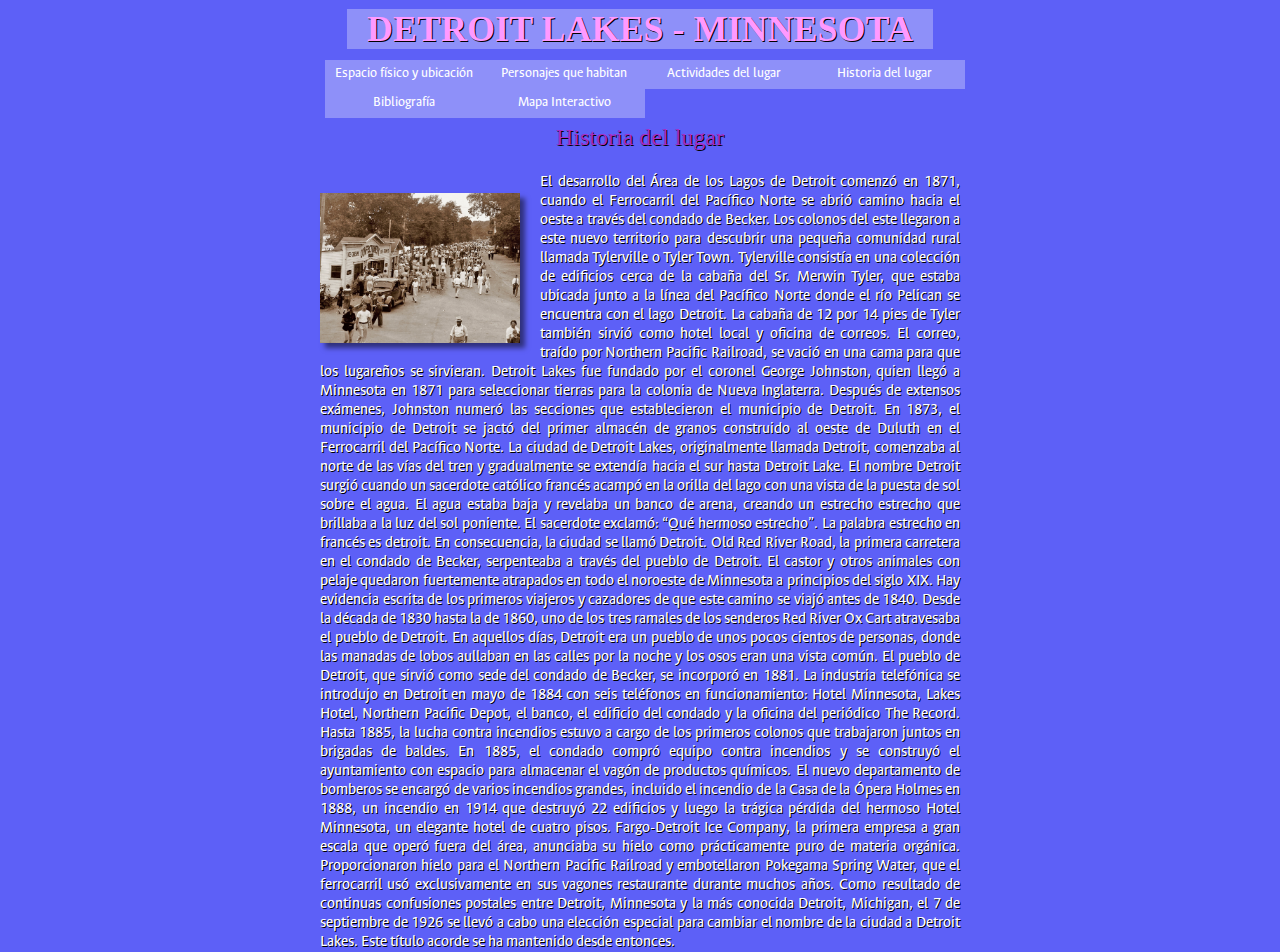
==== GabrielaAvila_eje2/cuartapagina.html @ 24a6d94b "first commit" ====
<!DOCTYPE html>
<!--Ejercicio 1 Asignatura Grafica Interactiva por Gabriela Avila-->
<html>
  <head>
    <meta charset="UTF-8" />
    <meta lang="es" />
    <title>Detroit Lakes Minnesota</title>
    <link href="estilos.css" rel="stylesheet" type="text/css" />
    <!--Se nombra el archivo que contiene todos los estilos-->
  </head>

  <body>
    <h1><a href="inicio.html" target="_self">DETROIT LAKES - MINNESOTA</a></h1>
    <!--Estableciendo el titulo de la pagina web-->
    <nav class="menunav">
      <!--Menu de navegación para establecer botones-->
      <a class="botonMenu" href="primerapagina.html" target="_self"
        >Espacio físico y ubicación</a
      ><!--Estilo "botonMenu" a cada uno de los botones-->
      <a class="botonMenu" href="segundapagina.html" target="_self"
        >Personajes que habitan</a
      >
      <a class="botonMenu" href="tercerapagina.html" target="_self"
        >Actividades del lugar</a
      >
      <a class="botonMenu" href="cuartapagina.html" target="_self"
        >Historia del lugar</a
      >
      <a class="botonMenu" href="quintapagina.html" target="_self"
        >Bibliografía</a
      >
      <a
        class="botonMenu"
        href="sextapagina.html
      "
        target="_self"
        >Mapa Interactivo</a
      >
    </nav>
    <h2>Historia del lugar</h2>
    <p class="uno">
      <img
        class="tres"
        src="pictures/historia.jpg"
        width="200px"
        heigth="200px"
        alt="Ciudad Detroit Lakes"
      />El desarrollo del Área de los Lagos de Detroit comenzó en 1871, cuando
      el Ferrocarril del Pacífico Norte se abrió camino hacia el oeste a través
      del condado de Becker. Los colonos del este llegaron a este nuevo
      territorio para descubrir una pequeña comunidad rural llamada Tylerville o
      Tyler Town. Tylerville consistía en una colección de edificios cerca de la
      cabaña del Sr. Merwin Tyler, que estaba ubicada junto a la línea del
      Pacífico Norte donde el río Pelican se encuentra con el lago Detroit. La
      cabaña de 12 por 14 pies de Tyler también sirvió como hotel local y
      oficina de correos. El correo, traído por Northern Pacific Railroad, se
      vació en una cama para que los lugareños se sirvieran. Detroit Lakes fue
      fundado por el coronel George Johnston, quien llegó a Minnesota en 1871
      para seleccionar tierras para la colonia de Nueva Inglaterra. Después de
      extensos exámenes, Johnston numeró las secciones que establecieron el
      municipio de Detroit. En 1873, el municipio de Detroit se jactó del primer
      almacén de granos construido al oeste de Duluth en el Ferrocarril del
      Pacífico Norte. La ciudad de Detroit Lakes, originalmente llamada Detroit,
      comenzaba al norte de las vías del tren y gradualmente se extendía hacia
      el sur hasta Detroit Lake. El nombre Detroit surgió cuando un sacerdote
      católico francés acampó en la orilla del lago con una vista de la puesta
      de sol sobre el agua. El agua estaba baja y revelaba un banco de arena,
      creando un estrecho estrecho que brillaba a la luz del sol poniente. El
      sacerdote exclamó: “Qué hermoso estrecho”. La palabra estrecho en francés
      es detroit. En consecuencia, la ciudad se llamó Detroit. Old Red River
      Road, la primera carretera en el condado de Becker, serpenteaba a través
      del pueblo de Detroit. El castor y otros animales con pelaje quedaron
      fuertemente atrapados en todo el noroeste de Minnesota a principios del
      siglo XIX. Hay evidencia escrita de los primeros viajeros y cazadores de
      que este camino se viajó antes de 1840. Desde la década de 1830 hasta la
      de 1860, uno de los tres ramales de los senderos Red River Ox Cart
      atravesaba el pueblo de Detroit. En aquellos días, Detroit era un pueblo
      de unos pocos cientos de personas, donde las manadas de lobos aullaban en
      las calles por la noche y los osos eran una vista común. El pueblo de
      Detroit, que sirvió como sede del condado de Becker, se incorporó en 1881.
      La industria telefónica se introdujo en Detroit en mayo de 1884 con seis
      teléfonos en funcionamiento: Hotel Minnesota, Lakes Hotel, Northern
      Pacific Depot, el banco, el edificio del condado y la oficina del
      periódico The Record. Hasta 1885, la lucha contra incendios estuvo a cargo
      de los primeros colonos que trabajaron juntos en brigadas de baldes. En
      1885, el condado compró equipo contra incendios y se construyó el
      ayuntamiento con espacio para almacenar el vagón de productos químicos. El
      nuevo departamento de bomberos se encargó de varios incendios grandes,
      incluido el incendio de la Casa de la Ópera Holmes en 1888, un incendio en
      1914 que destruyó 22 edificios y luego la trágica pérdida del hermoso
      Hotel Minnesota, un elegante hotel de cuatro pisos. Fargo-Detroit Ice
      Company, la primera empresa a gran escala que operó fuera del área,
      anunciaba su hielo como prácticamente puro de materia orgánica.
      Proporcionaron hielo para el Northern Pacific Railroad y embotellaron
      Pokegama Spring Water, que el ferrocarril usó exclusivamente en sus
      vagones restaurante durante muchos años. Como resultado de continuas
      confusiones postales entre Detroit, Minnesota y la más conocida Detroit,
      Michigan, el 7 de septiembre de 1926 se llevó a cabo una elección especial
      para cambiar el nombre de la ciudad a Detroit Lakes. Este título acorde se
      ha mantenido desde entonces.
    </p>
  </body>
</html>
---- GabrielaAvila_eje2/estilos.css ----
@charset "UTF-8";

@font-face {
  font-family: Ancizar Sans-regular; /* Establece una fuente */
  src: url("fonts/Ancizar Sans-Regular.otf"); /* Ubicacion de la fuente */
}

@font-face {
  font-family: Ancizar Serif-Bold; /* Establece una fuente */
  src: url("fonts/Ancizar Serif-Bold.otf"); /* Ubicacion de la fuente */
}

body {
  /* Caracteristicas del fondo */
  background-color: #5d60f7;
}
a:link {
  color: #ff99ff;
  background: rgba(255, 255, 255, 0.3);
  text-decoration: none; /* para que no subraye los vínculos */
}
a:hover {
  /* Indica color que cambia cuando se mueve el cursor */
  color: #a2f7e5;
}
.menunav {
  /* cuando lleva un punto antes, el estilo aplica sobre etiquetas marcadas */
  position: relative;
  text-align: center;
  left: 10px;
  width: 650px; /* estilo para el menu de navegación */
  margin: auto;
  margin-bottom: 30px;
}
.botonMenu {
  /* estilo para cada botón del menu de navegación */
  font-family: Ancizar Sans-regular; /* solo si se suministra el archivo de la fuente */
  font-size: 14px;
  font-style: normal;
  font-weight: normal;
  color: #666666;
  text-align: center;
  width: 142px;
  background-image: url(pictures/boton1.png);
  padding: 5px 10px 6px 8px;
  float: left;
}
.botonMenu:link {
  color: #ffffff;
  text-decoration: none; /* para que no subraye los vínculos */
  cursor: pointer;
}
.botonMenu:hover {
  color: #00000000;
  text-shadow: 1px 1px #ffffff;
  background-image: url(pictures/boton2.jpg);
  cursor: pointer;
}
h1 {
  /* estilo para los titulares */
  font-family: Ancizar Serif-Bold; /* la fuente se asigna según disponibilidad */
  color: #2222ff;
  font-size: 36px;
  font-weight: bold;
  text-shadow: 1px 1px #000000;
  text-align: center;
  min-width: 200px;
  max-width: 840px; /* ancho máximo del párrafo */
  margin: auto; /* margen igual a izquierda y derecha */
  margin-bottom: 10px;
}
h1:link {
  color: #2222ff;
  cursor: pointer;
  text-decoration: none; /* para que no subraye los vínculos en los titulares*/
}
h1 > a {
  padding: 0 20px;
}
h2 {
  font-family: Ancizar Serif-Bold; /* solo si se suministra el archivo de la fuente */
  color: #a62bc5;
  font-size: 24px;
  font-weight: normal;
  text-shadow: 1px 1px #000000;
  text-align: center;
  max-width: 640px;
  margin: auto;
  padding: 44px 10px 2px 10px; /* arriba, derecha, abajo, izquierda */
}
#btn-menu {
  display: none;
}
header {
  width: 100%;
  z-index: 10;
}
header label {
  display: none;
  width: 30px;
  height: 30px;
  position: absolute;
  left: 20px;
  top: 30px;
}
header label:hover {
  cursor: pointer;
}
.menu ul {
  margin-left: 20px;
  list-style: none;
  padding: 0;
  display: flex;
}

.menu li {
  background-image: url(pictures/boton1.png);
  background-repeat: no-repeat;
  height: 30px;
  padding-top: 6px;
}
.contenido {
  position: relative;
  left: 10px;
  width: 650px;
  margin: auto;
}
.foto {
  position: relative;
  margin-left: 10px;
  margin-top: 10px;
  margin-bottom: 6px;
  float: left;
  width: 100px;
  height: 100px;
}
h3 {
  font-family: Ancizar Sans-regular; /* solo si se suministra el archivo de la fuente */
  color: #a62bc5;
  font-size: 24px;
  font-weight: normal;
  text-shadow: 1px 1px #000000;
  text-align: left;
  max-width: 640px;
  margin: auto;
  padding: 44px 10px 2px 10px; /* arriba, derecha, abajo, izquierda */
}
.contenido {
  position: relative;
  left: 10px;
  width: 650px;
  margin: auto;
}
.foto {
  position: relative;
  margin-left: 10px;
  margin-top: 10px;
  margin-bottom: 6px;
  float: left;
  width: 100px;
  height: 100px;
}
.uno {
  position: relative;
  max-width: 640px;
  top: 20px;
  margin: auto; /* margen igual a izquierda y derecha */
  font-family: Ancizar Sans-regular; /* solo si se suministra el archivo de la fuente */
  font-size: 16px;
  font-weight: normal;
  text-align: justify;
  color: #ffffff;
  text-shadow: 1px 1px #000000;
}
.dos {
  position: relative;
  max-width: 640px;
  top: 20px;
  box-shadow: 15px 15px 5px 0 rgba(0, 0, 0, 0.5); /* r, g, b, alfa (transparencia) */
  margin: auto;
}
.tres {
  position: relative;
  float: left;
  top: 20px;
  box-shadow: 5px 5px 5px 0 rgba(0, 0, 0, 0.5); /* r, g, b, alfa (transparencia) */
  margin-right: 20px;
  margin-bottom: 30px;
}
table {
	margin: auto;
}
th {
  /* estilo para los encabezados de la tabla */
  background-color: #a272d3;
  color: #001aff;
  font-weight: normal;
  text-align: center;
  padding: 10px 6px 4px 10px; /* arriba, derecha, abajo, izquierda */
  border-style: outset; /* borde bicelado */
  border-color: #663399;
}
td {
  /* estilo para las celdas de la tabla */
  background-color: #3333ff;
  color: #ddddff;
  padding: 10px 18px 10px 10px;
}
td:hover {
  color: #cc99cc;
  text-shadow: 1px 1px #000000;
}
ul {
  /* estilo para las listas */
  list-style-type: none; /* quita los "bullit lists" de las listas  */
  margin: -2px 0px -2px -40px; /* arriba, derecha, abajo, izquierda */
}
@media only screen and (max-width: 860px) {
  body {
    background-color: #a2f7e5;
  }
  .menunav {
    max-width: 500px;
  }
  .foto {
    position: relative;
    margin-left: 6px;
    margin-bottom: 6px;
    float: left;
    width: 80px;
    height: 80px;
  }
  h1 {
    font-family: Ancizar Sans-regular;
    font-size: 30px;
    text-align: center;
    color: bisque;
  }
  h2 {
    font-family: Ancizar Sans-regular;
    font-size: 20px;
    font-style: normal;
    font-weight: bold;
    color: coral;
    text-align: left;
    max-width: 250px;
  }
  .uno {
    font-size: 17px;
    color: blue;
    text-align: left;
    line-height: 1.4px;
    max-width: 600px;
    margin: 1px;
    margin-right: 10px;
  }
}
@media only screen and (max-width: 640px) {
  body {
    background-color: crimson;
  }
  .uno {
    font-family: Ancizar Sans-regular;
    font-size: 18px;
    line-height: 1.7;
    width: 90%;
    min-width: 250px;
  }
  .menunav {
    max-width: 460px;
  }
  header label {
    display: block;
  }
  .menu {
    position: fixed;
    background: rgba(0.4, 0.4, 0.4, 0.3);
    z-index: 30;
    width: 40%;
    margin-left: -60%;
    margin-top: 4px;
    transition: all 2s;
  }
  .menu ul {
    flex-direction: column;
  }
  .menu li {
    font-family: Ancizae Sans-regular;
  }
  #btn-menu:checked ~ .menu {
    margin: 1px;
  }
  h1 {
    font-size: 26px;
  }
}
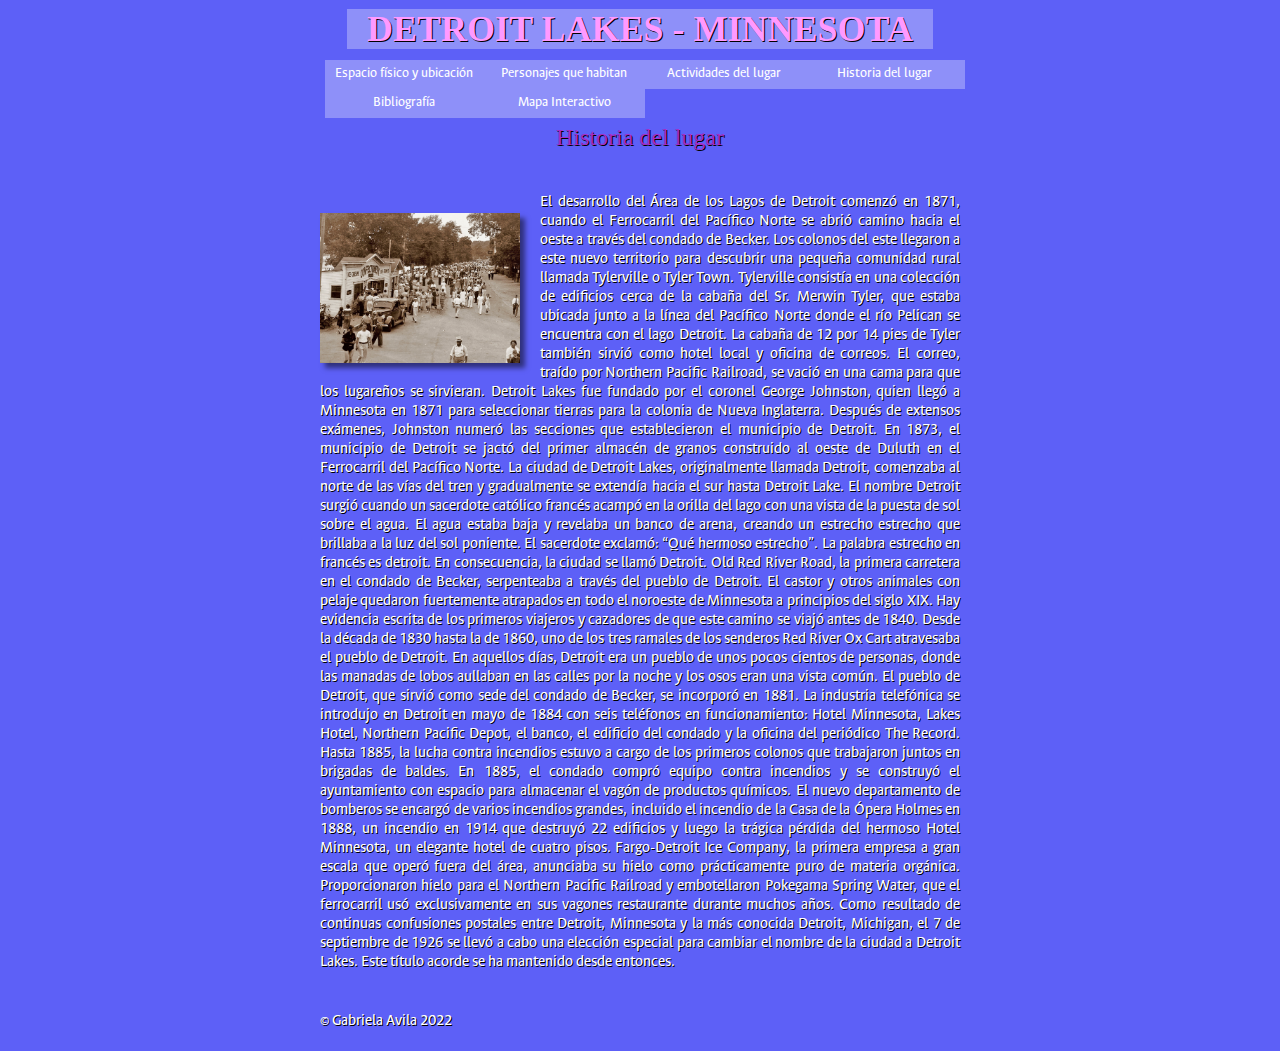
==== commit 9a883fdc: "second commit" ====
--- a/GabrielaAvila_eje2/cuartapagina.html
+++ b/GabrielaAvila_eje2/cuartapagina.html
@@ -17,25 +17,35 @@
       <a class="botonMenu" href="primerapagina.html" target="_self"
         >Espacio físico y ubicación</a
       ><!--Estilo "botonMenu" a cada uno de los botones-->
-      <a class="botonMenu" href="segundapagina.html" target="_self"
-        >Personajes que habitan</a
-      >
-      <a class="botonMenu" href="tercerapagina.html" target="_self"
-        >Actividades del lugar</a
-      >
-      <a class="botonMenu" href="cuartapagina.html" target="_self"
-        >Historia del lugar</a
-      >
-      <a class="botonMenu" href="quintapagina.html" target="_self"
-        >Bibliografía</a
-      >
-      <a
-        class="botonMenu"
-        href="sextapagina.html
-      "
-        target="_self"
-        >Mapa Interactivo</a
-      >
+      <li>
+        <a class="botonMenu" href="segundapagina.html" target="_self"
+          >Personajes que habitan</a
+        >
+      </li>
+      <li>
+        <a class="botonMenu" href="tercerapagina.html" target="_self"
+          >Actividades del lugar</a
+        >
+      </li>
+      <li>
+        <a class="botonMenu" href="cuartapagina.html" target="_self"
+          >Historia del lugar</a
+        >
+      </li>
+      <li>
+        <a class="botonMenu" href="quintapagina.html" target="_self"
+          >Bibliografía</a
+        >
+      </li>
+      <li>
+        <a
+          class="botonMenu"
+          href="sextapagina.html
+        "
+          target="_self"
+          >Mapa Interactivo</a
+        >
+      </li>
     </nav>
     <h2>Historia del lugar</h2>
     <p class="uno">
@@ -99,5 +109,8 @@
       para cambiar el nombre de la ciudad a Detroit Lakes. Este título acorde se
       ha mantenido desde entonces.
     </p>
+    <p class="uno">&copy; Gabriela Avila 2022</p>
+    <!-- asigna el estilo "uno" a la imagen y al pie de foto -->
+    <!--Se establece imagen de inicio-->
   </body>
 </html>
--- a/GabrielaAvila_eje2/estilos.css
+++ b/GabrielaAvila_eje2/estilos.css
@@ -76,6 +76,9 @@
 }
 h1 > a {
   padding: 0 20px;
+}
+li {
+  list-style: none;
 }
 h2 {
   font-family: Ancizar Serif-Bold; /* solo si se suministra el archivo de la fuente */
@@ -120,10 +123,9 @@
   padding-top: 6px;
 }
 .contenido {
-  position: relative;
   left: 10px;
   width: 650px;
-  margin: auto;
+  margin: auto 50px;
 }
 .foto {
   position: relative;
@@ -146,10 +148,9 @@
   padding: 44px 10px 2px 10px; /* arriba, derecha, abajo, izquierda */
 }
 .contenido {
-  position: relative;
   left: 10px;
   width: 650px;
-  margin: auto;
+  margin: 30px auto;
 }
 .foto {
   position: relative;
@@ -186,6 +187,9 @@
   box-shadow: 5px 5px 5px 0 rgba(0, 0, 0, 0.5); /* r, g, b, alfa (transparencia) */
   margin-right: 20px;
   margin-bottom: 30px;
+}
+p {
+  padding: 20px;
 }
 table {
 	margin: auto;
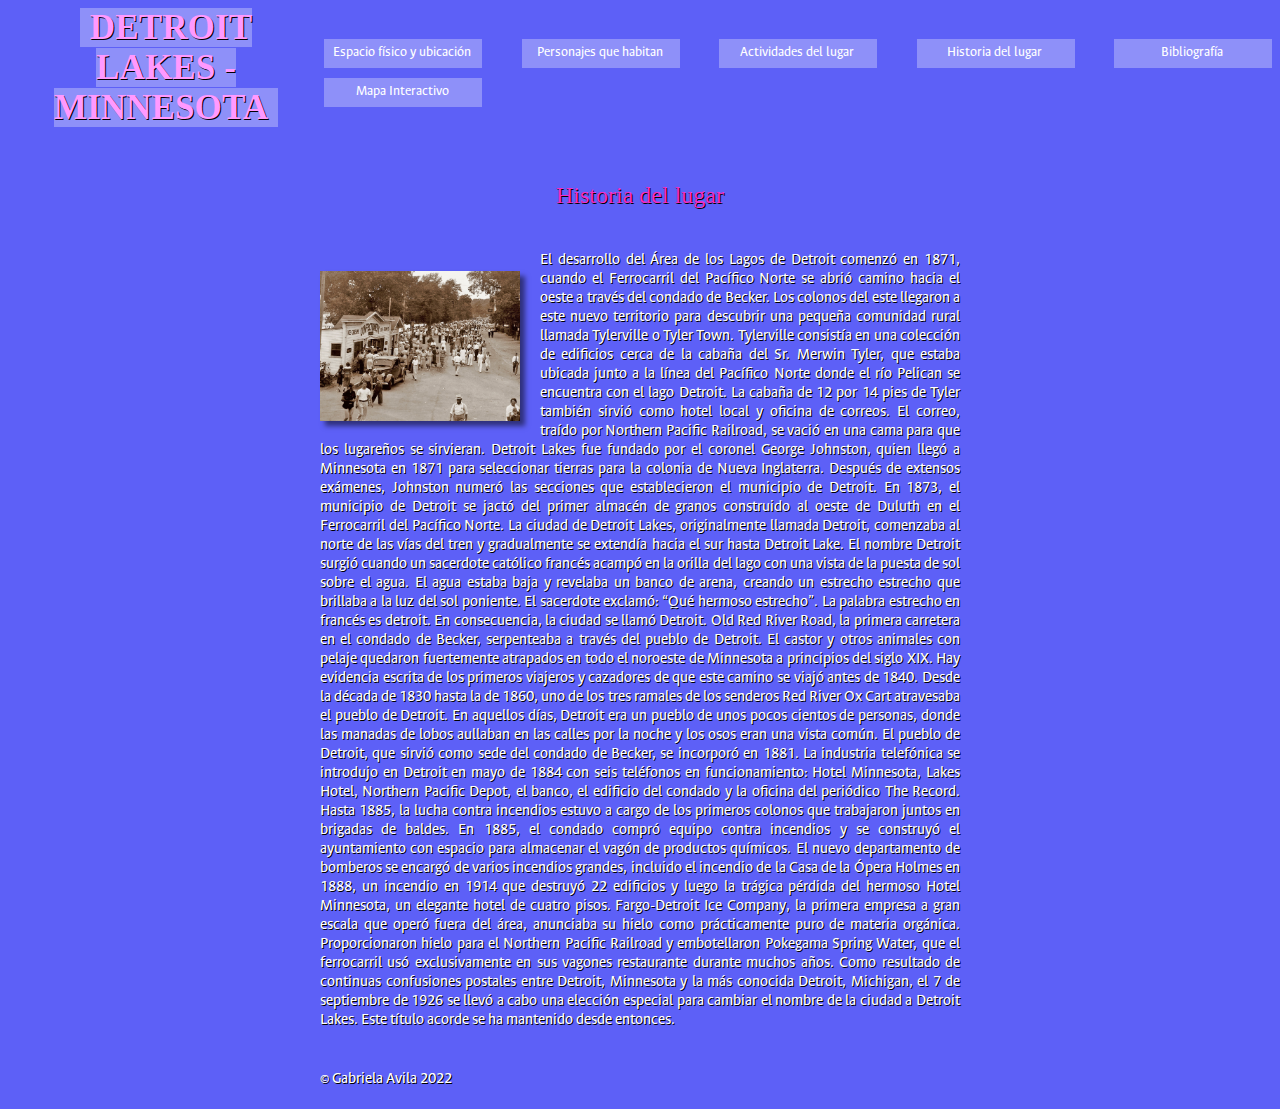
==== commit 77843671: "menu desplegable agregado" ====
--- a/GabrielaAvila_eje2/cuartapagina.html
+++ b/GabrielaAvila_eje2/cuartapagina.html
@@ -4,49 +4,58 @@
   <head>
     <meta charset="UTF-8" />
     <meta lang="es" />
+    <meta name="viewport" content="width=device-width; initial-scale=1.0" />
     <title>Detroit Lakes Minnesota</title>
     <link href="estilos.css" rel="stylesheet" type="text/css" />
     <!--Se nombra el archivo que contiene todos los estilos-->
   </head>
 
   <body>
-    <h1><a href="inicio.html" target="_self">DETROIT LAKES - MINNESOTA</a></h1>
     <!--Estableciendo el titulo de la pagina web-->
-    <nav class="menunav">
-      <!--Menu de navegación para establecer botones-->
-      <a class="botonMenu" href="primerapagina.html" target="_self"
-        >Espacio físico y ubicación</a
-      ><!--Estilo "botonMenu" a cada uno de los botones-->
-      <li>
-        <a class="botonMenu" href="segundapagina.html" target="_self"
-          >Personajes que habitan</a
-        >
-      </li>
-      <li>
-        <a class="botonMenu" href="tercerapagina.html" target="_self"
-          >Actividades del lugar</a
-        >
-      </li>
-      <li>
-        <a class="botonMenu" href="cuartapagina.html" target="_self"
-          >Historia del lugar</a
-        >
-      </li>
-      <li>
-        <a class="botonMenu" href="quintapagina.html" target="_self"
-          >Bibliografía</a
-        >
-      </li>
-      <li>
-        <a
-          class="botonMenu"
-          href="sextapagina.html
-        "
-          target="_self"
-          >Mapa Interactivo</a
-        >
-      </li>
-    </nav>
+    <div class="menunav">
+      <h1>
+        <a href="inicio.html" target="_self">DETROIT LAKES - MINNESOTA</a>
+      </h1>
+      <div class="dropdown">
+        <button class="drop-button">☰</button>
+        <div class="dropdown-content">
+          <nav>
+            <!--Menu de navegación para establecer botones-->
+            <li>
+              <a class="botonMenu" href="primerapagina.html" target="_self"
+                >Espacio físico y ubicación</a
+              ><!--Estilo "botonMenu" a cada uno de los botones-->
+            </li>
+            <li>
+              <a class="botonMenu" href="segundapagina.html" target="_self"
+                >Personajes que habitan</a
+              >
+            </li>
+            <li>
+              <a class="botonMenu" href="tercerapagina.html" target="_self"
+                >Actividades del lugar</a
+              >
+            </li>
+            <li>
+              <a class="botonMenu" href="cuartapagina.html" target="_self"
+                >Historia del lugar</a
+              >
+            </li>
+            <li>
+              <a class="botonMenu" href="quintapagina.html" target="_self"
+                >Bibliografía</a
+              >
+            </li>
+            <li>
+              <a class="botonMenu" href="sextapagina.html" target="_self"
+                >Mapa Interactivo</a
+              >
+            </li>
+          </nav>
+        </div>
+      </div>
+    </div>
+
     <h2>Historia del lugar</h2>
     <p class="uno">
       <img
--- a/GabrielaAvila_eje2/estilos.css
+++ b/GabrielaAvila_eje2/estilos.css
@@ -25,12 +25,29 @@
 }
 .menunav {
   /* cuando lleva un punto antes, el estilo aplica sobre etiquetas marcadas */
-  position: relative;
-  text-align: center;
-  left: 10px;
-  width: 650px; /* estilo para el menu de navegación */
-  margin: auto;
-  margin-bottom: 30px;
+  display: flex;
+  flex-direction: row;
+  justify-content: space-between;
+  justify-items: center;
+  align-items: center;
+  text-align: center;
+  width: 100%; /* estilo para el menu de navegación */
+}
+.dropdown {
+  width: 75%;
+}
+.drop-button {
+  display: none;
+}
+nav {
+  display: flex;
+  flex-direction: row;
+  flex-wrap: wrap;
+  gap: 10px;
+  justify-content: space-between;
+  justify-items: center;
+  align-items: center;
+  text-align: center;
 }
 .botonMenu {
   /* estilo para cada botón del menu de navegación */
@@ -41,6 +58,7 @@
   color: #666666;
   text-align: center;
   width: 142px;
+  width: 10em;
   background-image: url(pictures/boton1.png);
   padding: 5px 10px 6px 8px;
   float: left;
@@ -52,7 +70,7 @@
 }
 .botonMenu:hover {
   color: #00000000;
-  text-shadow: 1px 1px #ffffff;
+  text-shadow: 0.5px 0.5px #ffffff;
   background-image: url(pictures/boton2.jpg);
   cursor: pointer;
 }
@@ -60,12 +78,12 @@
   /* estilo para los titulares */
   font-family: Ancizar Serif-Bold; /* la fuente se asigna según disponibilidad */
   color: #2222ff;
-  font-size: 36px;
+  font-size: 2.2em;
   font-weight: bold;
   text-shadow: 1px 1px #000000;
   text-align: center;
-  min-width: 200px;
-  max-width: 840px; /* ancho máximo del párrafo */
+  min-width: 8em;
+  width: 20%; /* ancho máximo del párrafo */
   margin: auto; /* margen igual a izquierda y derecha */
   margin-bottom: 10px;
 }
@@ -75,14 +93,14 @@
   text-decoration: none; /* para que no subraye los vínculos en los titulares*/
 }
 h1 > a {
-  padding: 0 20px;
+  padding: 0 10px;
 }
 li {
   list-style: none;
 }
 h2 {
   font-family: Ancizar Serif-Bold; /* solo si se suministra el archivo de la fuente */
-  color: #a62bc5;
+  color: #f62bc5;
   font-size: 24px;
   font-weight: normal;
   text-shadow: 1px 1px #000000;
@@ -122,11 +140,6 @@
   height: 30px;
   padding-top: 6px;
 }
-.contenido {
-  left: 10px;
-  width: 650px;
-  margin: auto 50px;
-}
 .foto {
   position: relative;
   margin-left: 10px;
@@ -192,7 +205,7 @@
   padding: 20px;
 }
 table {
-	margin: auto;
+  margin: auto;
 }
 th {
   /* estilo para los encabezados de la tabla */
@@ -219,15 +232,26 @@
   list-style-type: none; /* quita los "bullit lists" de las listas  */
   margin: -2px 0px -2px -40px; /* arriba, derecha, abajo, izquierda */
 }
+
 @media only screen and (max-width: 860px) {
   body {
     background-color: #a2f7e5;
   }
   .menunav {
-    max-width: 500px;
+    max-width: 100%;
+  }
+  nav {
+    width: 75%;
+    display: flex;
+    flex-direction: row;
+    flex-wrap: wrap;
+    gap: 10px;
+    justify-content: space-between;
+    justify-items: center;
+    align-items: center;
+    text-align: center;
   }
   .foto {
-    position: relative;
     margin-left: 6px;
     margin-bottom: 6px;
     float: left;
@@ -253,15 +277,63 @@
     font-size: 17px;
     color: blue;
     text-align: left;
-    line-height: 1.4px;
     max-width: 600px;
     margin: 1px;
     margin-right: 10px;
   }
 }
+
 @media only screen and (max-width: 640px) {
   body {
     background-color: crimson;
+  }
+  .menunav {
+    max-width: 100%;
+  }
+  .menunav ul {
+    flex-direction: column;
+  }
+  .menunav li {
+    font-family: Ancizae Sans-regular;
+  }
+  #btn-menu:checked ~ .menu {
+    margin: 1px;
+  }
+  h1 {
+    font-size: 26px;
+  }
+  .drop-button {
+    display: inline-block;
+    font-size: 30px;
+  }
+  .dropdown button {
+    display: inline-block;
+    position: relative;
+    float: right;
+    width: 30%;
+  }
+  .dropdown:hover .dropdown-content {
+    display: block;
+  }
+  .dropdown-content {
+    display: none;
+    position: absolute;
+    top: 66px;
+    right: 5px;
+    background-color: transparent;
+    width: 172px;
+    box-shadow: 0px 8px 16px 0px rgba(0, 0, 0, 0.2);
+    z-index: 1;
+  }
+  .dropdown-content a {
+    display: block;
+    color: black;
+    padding: 12px 16px;
+    text-decoration: none;
+  }
+  .dropdown-content a:link {
+    color: #fff;
+    background-color: #5d60f7;
   }
   .uno {
     font-family: Ancizar Sans-regular;
@@ -270,31 +342,14 @@
     width: 90%;
     min-width: 250px;
   }
-  .menunav {
-    max-width: 460px;
+  .contenido img {
+    width: 400px;
+    height: auto;
+  }
+  .contenido p {
+    max-width: 300px;
   }
   header label {
     display: block;
   }
-  .menu {
-    position: fixed;
-    background: rgba(0.4, 0.4, 0.4, 0.3);
-    z-index: 30;
-    width: 40%;
-    margin-left: -60%;
-    margin-top: 4px;
-    transition: all 2s;
-  }
-  .menu ul {
-    flex-direction: column;
-  }
-  .menu li {
-    font-family: Ancizae Sans-regular;
-  }
-  #btn-menu:checked ~ .menu {
-    margin: 1px;
-  }
-  h1 {
-    font-size: 26px;
-  }
-}
+}
